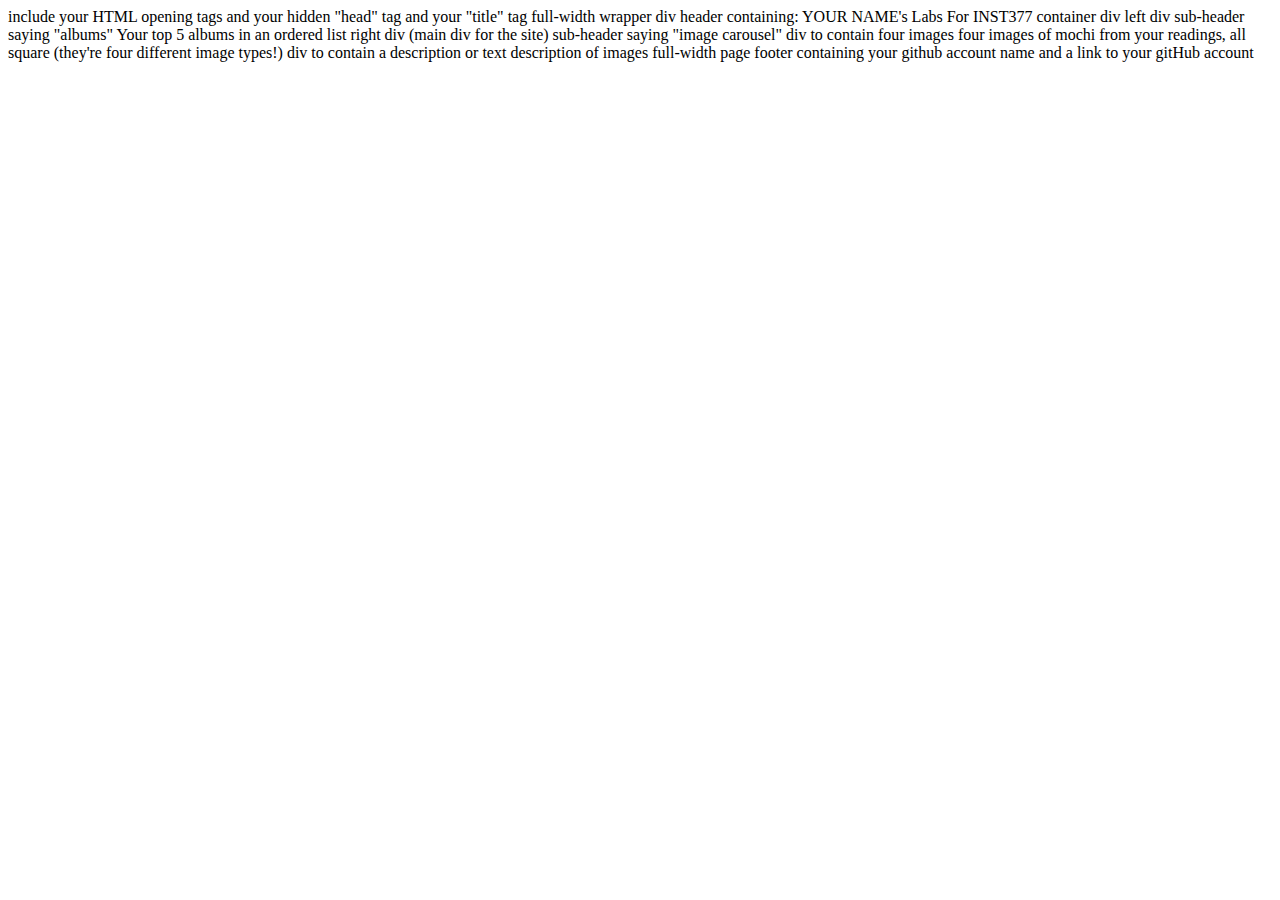
==== client/lab_1/index.html @ fe2aa844 "Initial Commit Lab 1" ====
<html lang="en">
<head>
  <meta charset="UTF-8">
  <meta http-equiv="X-UA-Compatible" content="IE=edge">
  <meta name="viewport" content="width=device-width, initial-scale=1.0">
  <title>Orlando Aguilar's Labs</title>
</head>
<body>
  
</body>
</html>
include your HTML opening tags
and your hidden "head" tag
and your "title" tag


full-width wrapper div
  header containing: YOUR NAME's Labs For INST377
  container div
      left div
        sub-header saying "albums"
        Your top 5 albums in an ordered list
      right div (main div for the site)
        sub-header saying "image carousel"
          div to contain four images
            four images of mochi from your readings, all square (they're four different image types!)
          div to contain a description or text
            description of images


full-width page footer containing your github account name and a link to your gitHub account
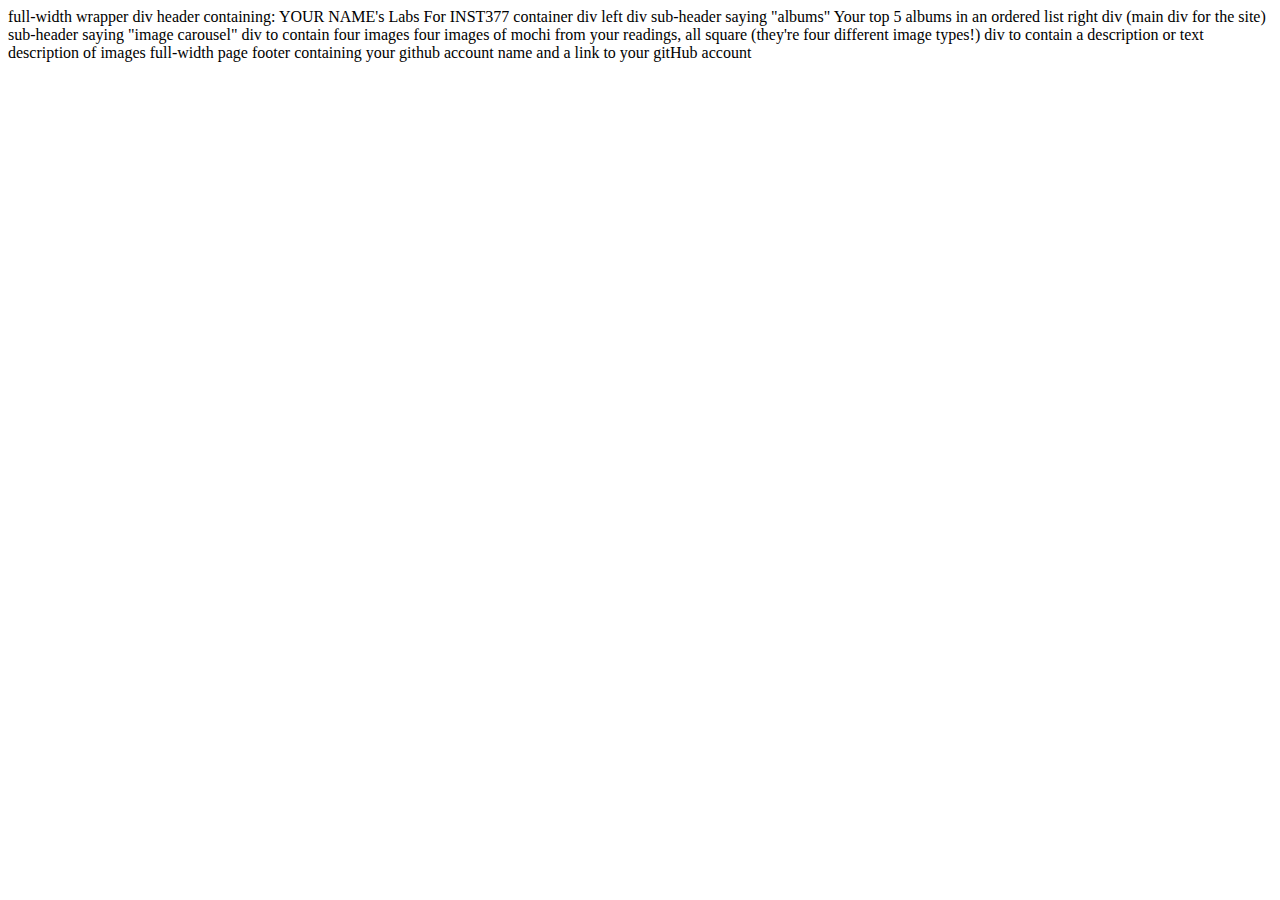
==== commit cb66e203: "Changed lab_1" ====
--- a/client/lab_1/index.html
+++ b/client/lab_1/index.html
@@ -9,9 +9,6 @@
   
 </body>
 </html>
-include your HTML opening tags
-and your hidden "head" tag
-and your "title" tag
 
 
 full-width wrapper div
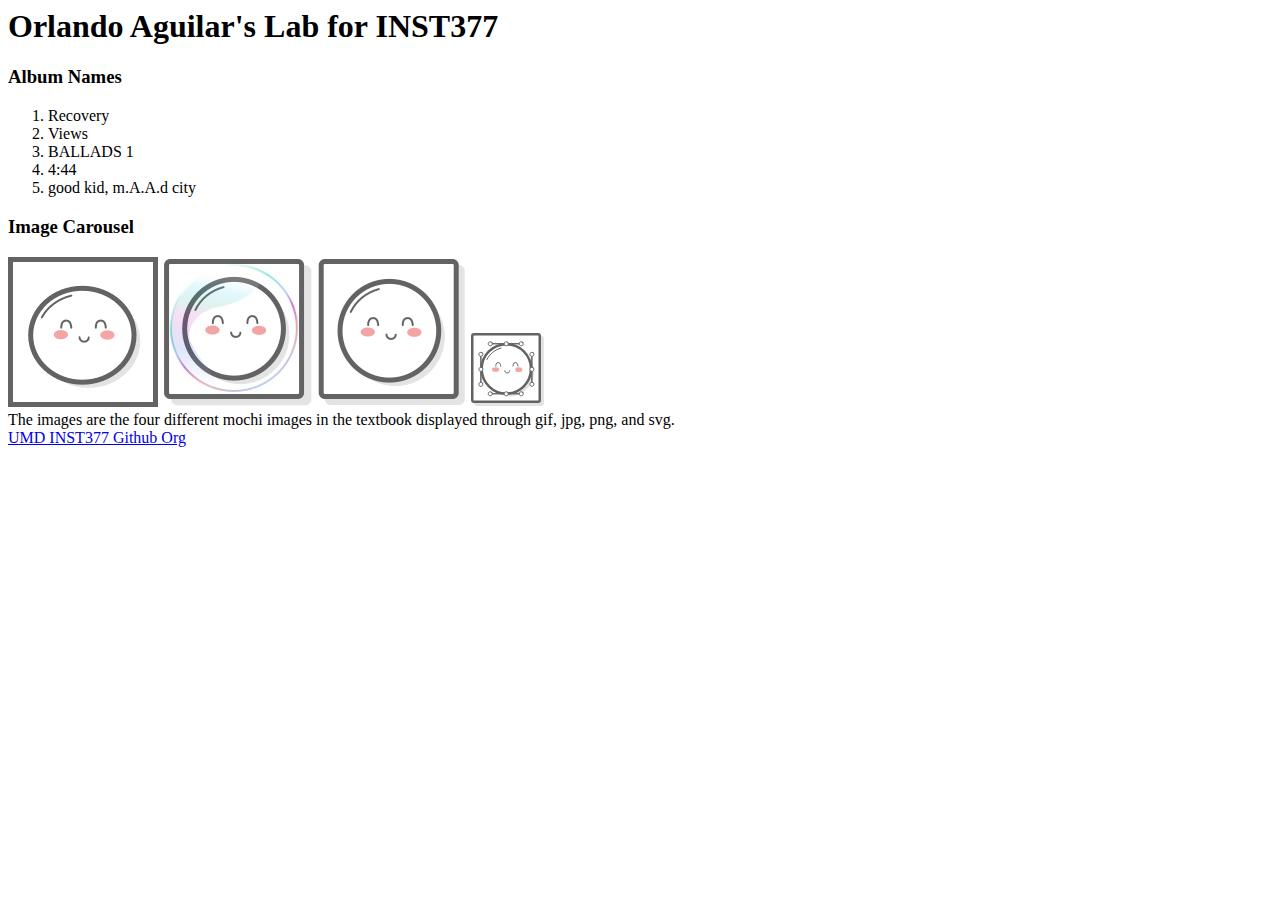
==== commit eb6ea5a1: "Complete Lab 1 and adding albums and mochi images" ====
--- a/client/lab_1/index.html
+++ b/client/lab_1/index.html
@@ -6,23 +6,27 @@
   <title>Orlando Aguilar's Labs</title>
 </head>
 <body>
-  
+  <div>
+    <header><h1>Orlando Aguilar's Lab for INST377</h1></header>
+    <div>
+      <div><h3>Album Names</h3>
+        <ol>
+          <li>Recovery</li>
+          <li>Views</li>
+          <li>BALLADS 1</li>
+          <li>4:44</li>
+          <li>good kid, m.A.A.d city</li>
+        </ol>
+      </div>
+      <div><h3>Image Carousel</h3>
+        <img src='images/mochi.gif'/>
+        <img src='images/mochi.jpg'/>
+        <img src='images/mochi.png'/>
+        <img src='images/mochi.svg'/>
+      </div>
+    </div>
+    The images are the four different mochi images in the textbook displayed through gif, jpg, png, and svg.
+  </div>
+    <footer><a href="http://github.com/Wilamaze/" target="_blank" rel="noopener noreferrer">UMD INST377 Github Org</a></footer>
 </body>
-</html>
-
-
-full-width wrapper div
-  header containing: YOUR NAME's Labs For INST377
-  container div
-      left div
-        sub-header saying "albums"
-        Your top 5 albums in an ordered list
-      right div (main div for the site)
-        sub-header saying "image carousel"
-          div to contain four images
-            four images of mochi from your readings, all square (they're four different image types!)
-          div to contain a description or text
-            description of images
-
-
-full-width page footer containing your github account name and a link to your gitHub account+</html>